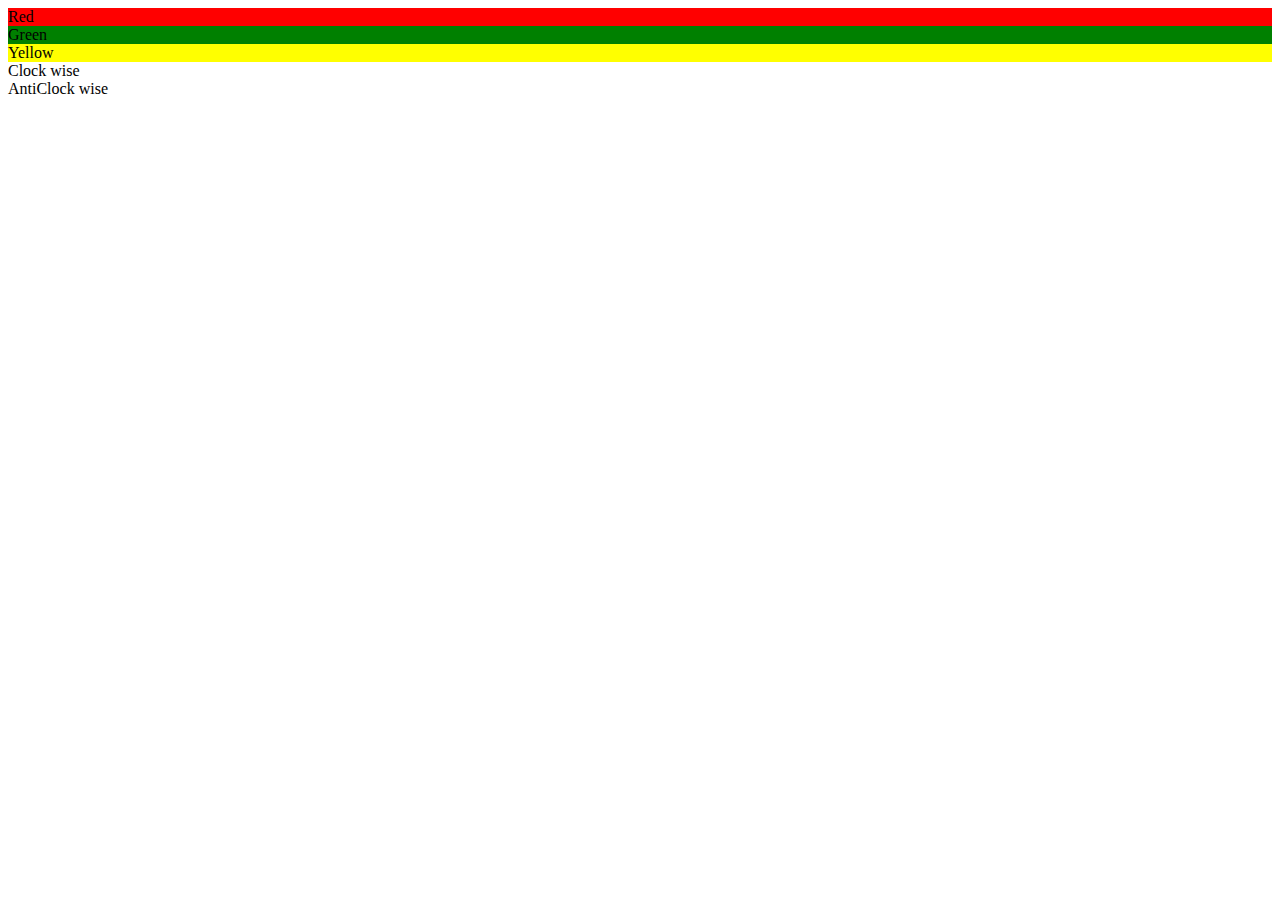
==== rotate button color/index.html @ db7b2568 "All are completed but Some issues with 6 and 5 have to change 2nd one code" ====
<!DOCTYPE html>
<html lang="en">
  <head>
    <meta charset="UTF-8" />
    <meta http-equiv="X-UA-Compatible" content="IE=edge" />
    <meta name="viewport" content="width=device-width, initial-scale=1.0" />
    <link
      href="https://cdn.jsdelivr.net/npm/bootstrap@5.2.2/dist/css/bootstrap.min.css"
      rel="stylesheet"
      integrity="sha384-Zenh87qX5JnK2Jl0vWa8Ck2rdkQ2Bzep5IDxbcnCeuOxjzrPF/et3URy9Bv1WTRi"
      crossorigin="anonymous"
    />
    <link rel="stylesheet" href="style.css">
    <title>Rotate button color</title>
    <script src="index.js" defer></script>
  </head>
  <body>
    <div class="buttons-container container d-flex justify-content-center my-3">
      <div class="btn btn-secondary mx-3" style="background-color: red;" id="red" data-color="red">Red</div>
      <div class="btn btn-secondary mx-3" style="background-color: green;"id="green" data-color="green">
        Green
      </div>
      <div class="btn btn-secondary mx-3" style="background-color: yellow;" id="yellow" data-color="yellow">
        Yellow
      </div>
    </div>
    <div class="container d-flex justify-content-center my-3">
      <div class="btn btn-secondary mx-3" id="clock-rotate">Clock wise</div>
      <div class="btn btn-secondary" id="Anticlock-rotate">AntiClock wise</div>
    </div>
  </body>
</html>
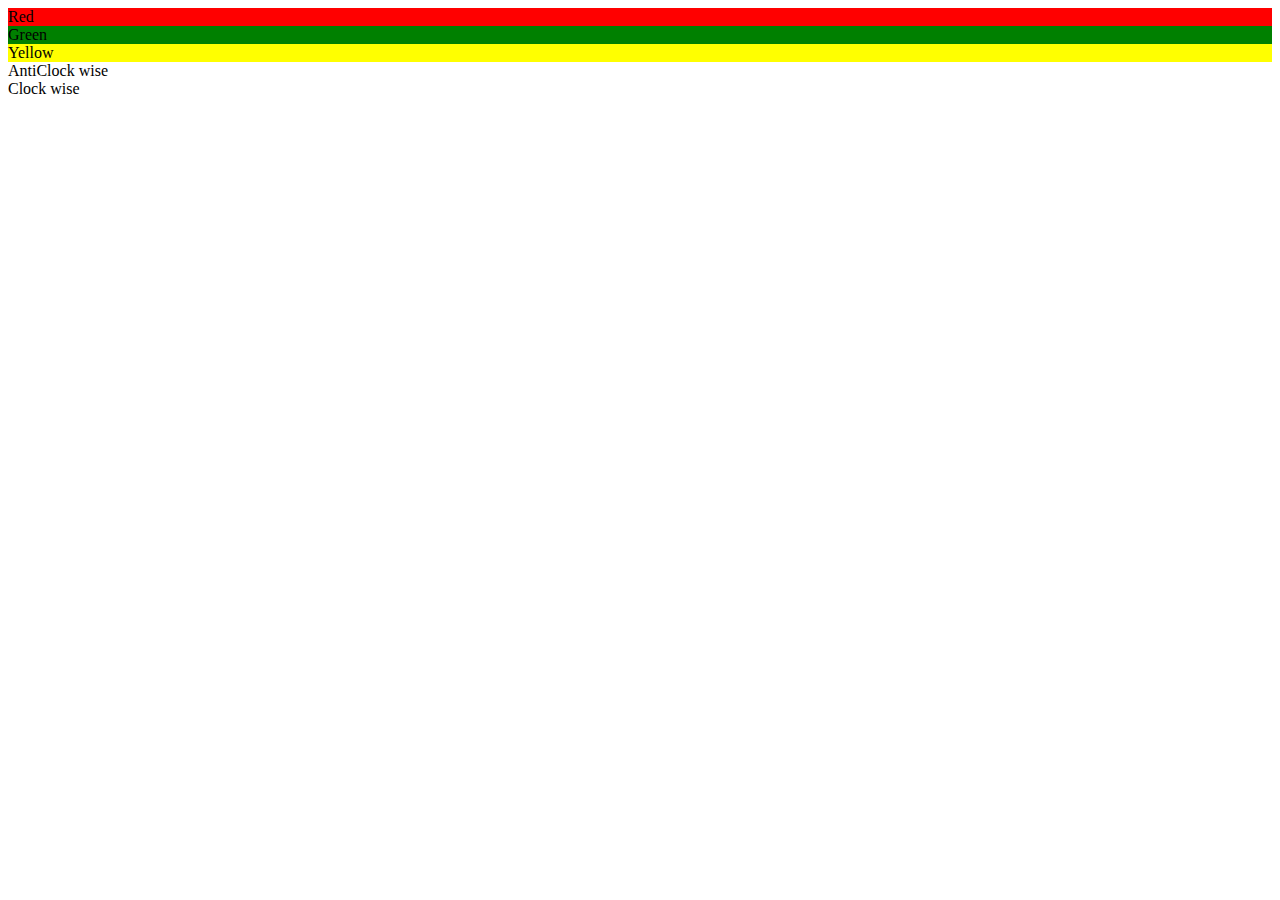
==== commit 27dfc5f6: "Valdate button is not getting expected result and rest of the assigment working finely" ====
--- a/rotate button color/index.html
+++ b/rotate button color/index.html
@@ -20,13 +20,13 @@
       <div class="btn btn-secondary mx-3" style="background-color: green;"id="green" data-color="green">
         Green
       </div>
-      <div class="btn btn-secondary mx-3" style="background-color: yellow;" id="yellow" data-color="yellow">
+      <div class="btn btn-secondary mx-3" style="background-color: yellow; color: black;" id="yellow" data-color="yellow">
         Yellow
       </div>
     </div>
     <div class="container d-flex justify-content-center my-3">
-      <div class="btn btn-secondary mx-3" id="clock-rotate">Clock wise</div>
-      <div class="btn btn-secondary" id="Anticlock-rotate">AntiClock wise</div>
+      <div class="btn btn-primary" id="Anticlock-rotate">AntiClock wise</div>
+      <div class="btn btn-primary mx-3" id="clock-rotate">Clock wise</div>
     </div>
   </body>
 </html>
